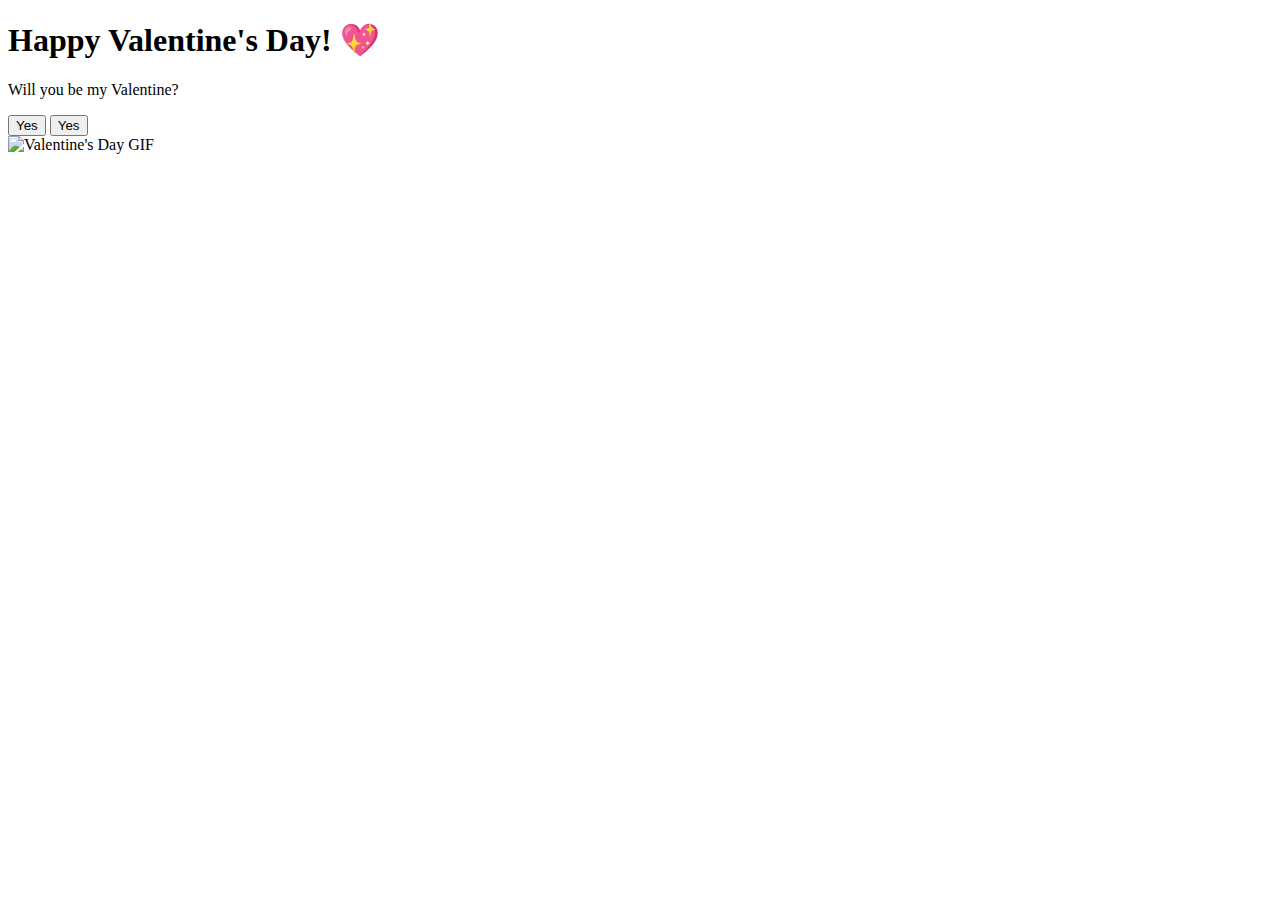
==== index.html @ b29f6d8a "Add files via upload" ====
<!DOCTYPE html>
<html lang="en">
<head>
    <meta charset="UTF-8">
    <meta name="viewport" content="width=device-width, initial-scale=1.0">
    <title>Valentine's Day</title>
    <link rel="stylesheet" href="styles.css">
</head>
<body>
    <div class="container">
        <h1>Happy Valentine's Day! 💖</h1>
        <p>Will you be my Valentine?</p>
        <div class="buttons">
            <button class="yes-btn" onclick="window.location.href='next.html'">Yes</button>
            <button class="yes-btn" onclick="window.location.href='next.html'">Yes</button>
        </div>
        <div class="gif-container">
            <img id="valentine-gif" src="https://media.giphy.com/media/v1.Y2lkPTc5MGI3NjExd2Jua3FkNjFjYTBnamphamZnc2ZrYzY1Yzc0bmpyN25qaGZqb2lpOCZlcD12MV9naWZzX3NlYXJjaCZjdD1n/I1nwVpCaB4k36/giphy.gif" alt="Valentine's Day GIF" />
        </div>
    </div>
</body>
</html>
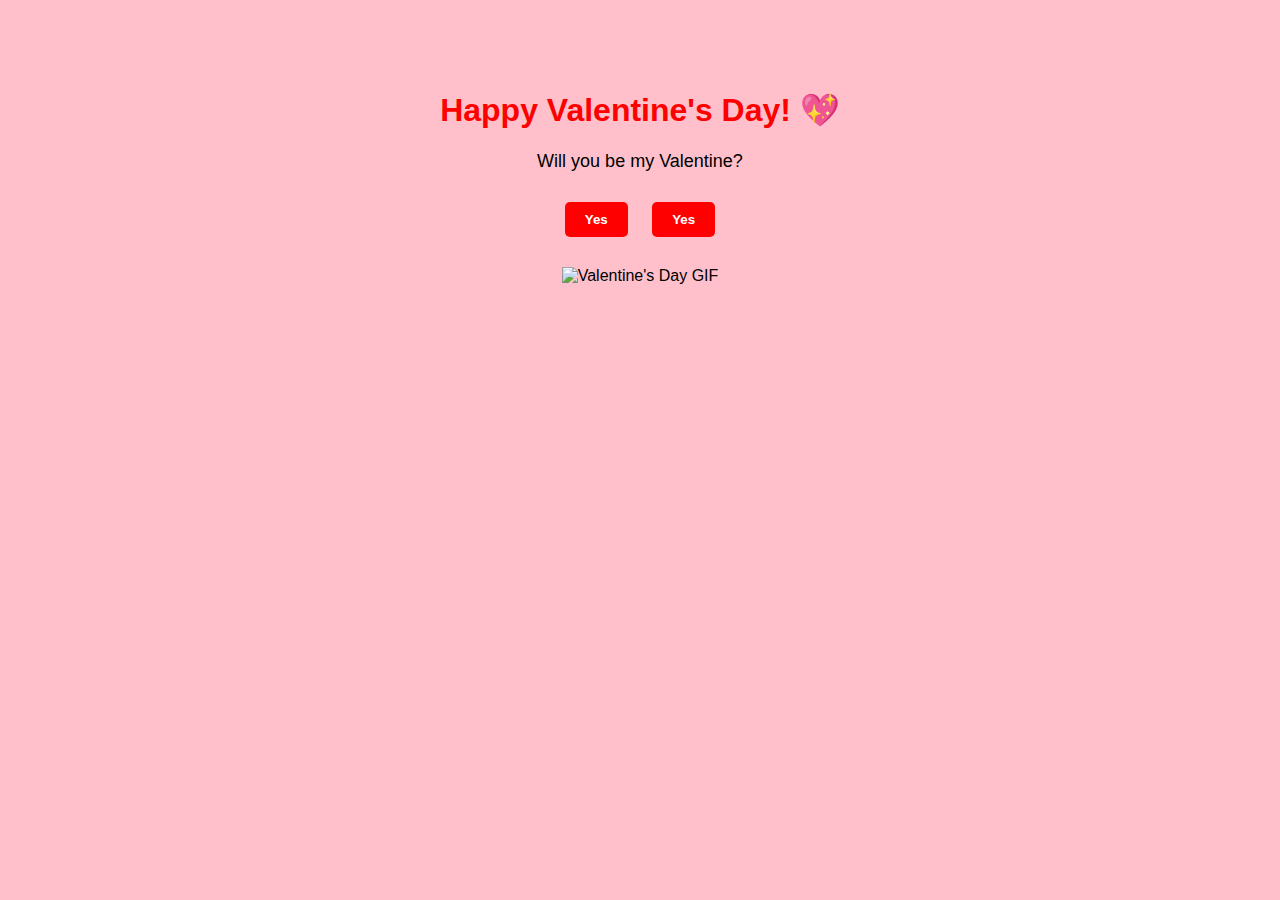
==== commit 3fe843b3: "Update index.html" ====
--- a/index.html
+++ b/index.html
@@ -4,7 +4,47 @@
     <meta charset="UTF-8">
     <meta name="viewport" content="width=device-width, initial-scale=1.0">
     <title>Valentine's Day</title>
-    <link rel="stylesheet" href="styles.css">
+    <style>
+        body {
+            background-color: #FFC0CB;
+            text-align: center;
+            font-family: Arial, sans-serif;
+        }
+        .container {
+            max-width: 600px;
+            margin: 50px auto;
+            padding: 20px;
+        }
+        h1 {
+            color: red;
+        }
+        p {
+            font-size: 18px;
+        }
+        .buttons {
+            margin-top: 20px;
+        }
+        .yes-btn {
+            display: inline-block;
+            margin: 10px;
+            padding: 10px 20px;
+            background-color: red;
+            color: white;
+            text-decoration: none;
+            font-weight: bold;
+            border: none;
+            border-radius: 5px;
+            cursor: pointer;
+        }
+        .yes-btn:hover {
+            background-color: darkred;
+        }
+        .gif-container img {
+            max-width: 100%;
+            height: auto;
+            margin-top: 20px;
+        }
+    </style>
 </head>
 <body>
     <div class="container">
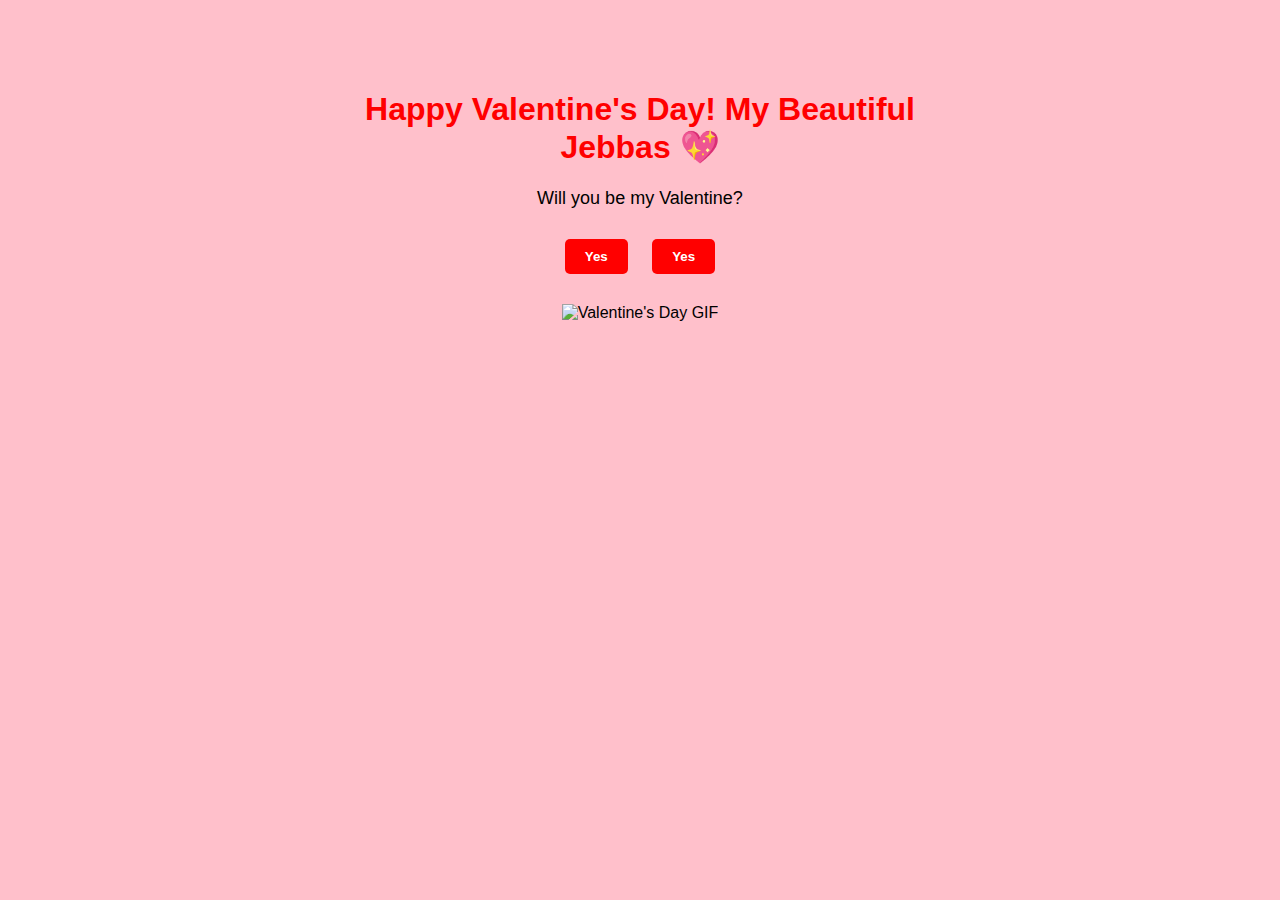
==== commit b0525a37: "Update index.html" ====
--- a/index.html
+++ b/index.html
@@ -48,7 +48,7 @@
 </head>
 <body>
     <div class="container">
-        <h1>Happy Valentine's Day! 💖</h1>
+        <h1>Happy Valentine's Day! My Beautiful Jebbas 💖</h1>
         <p>Will you be my Valentine?</p>
         <div class="buttons">
             <button class="yes-btn" onclick="window.location.href='next.html'">Yes</button>
